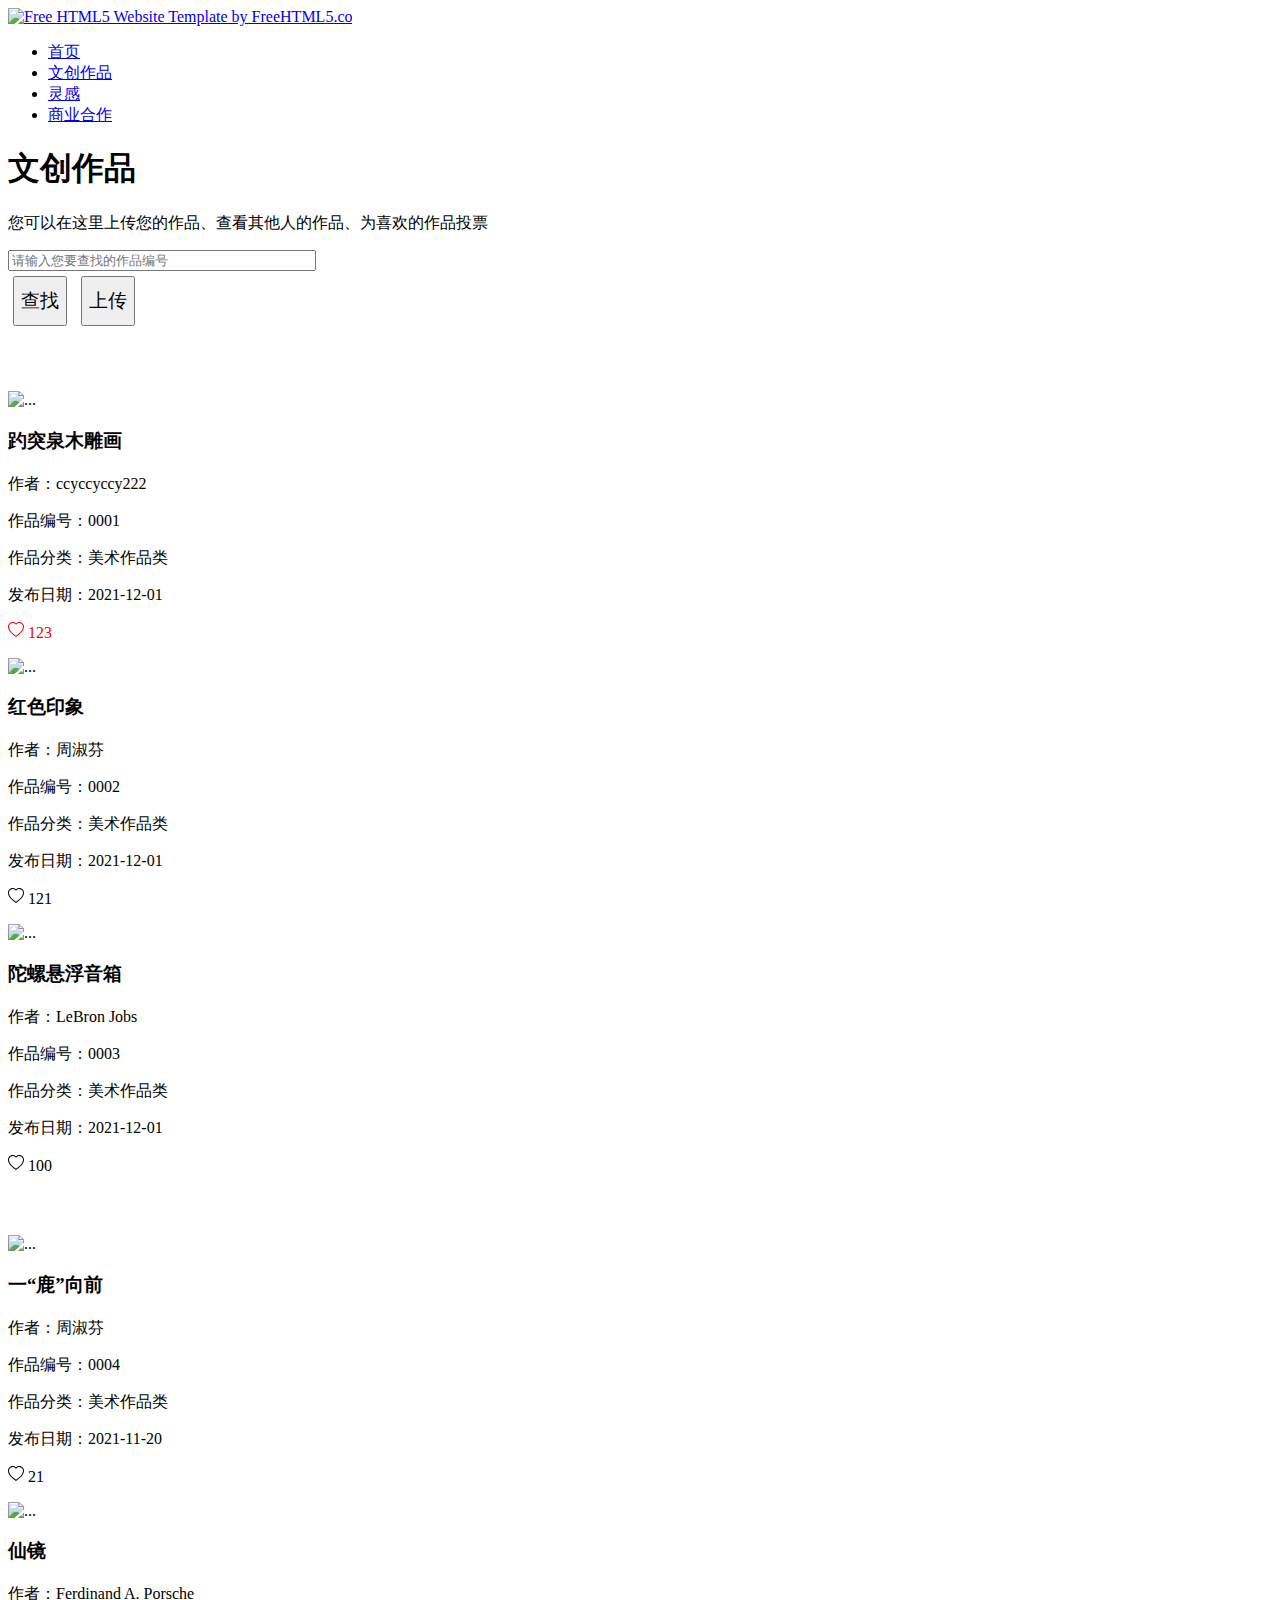
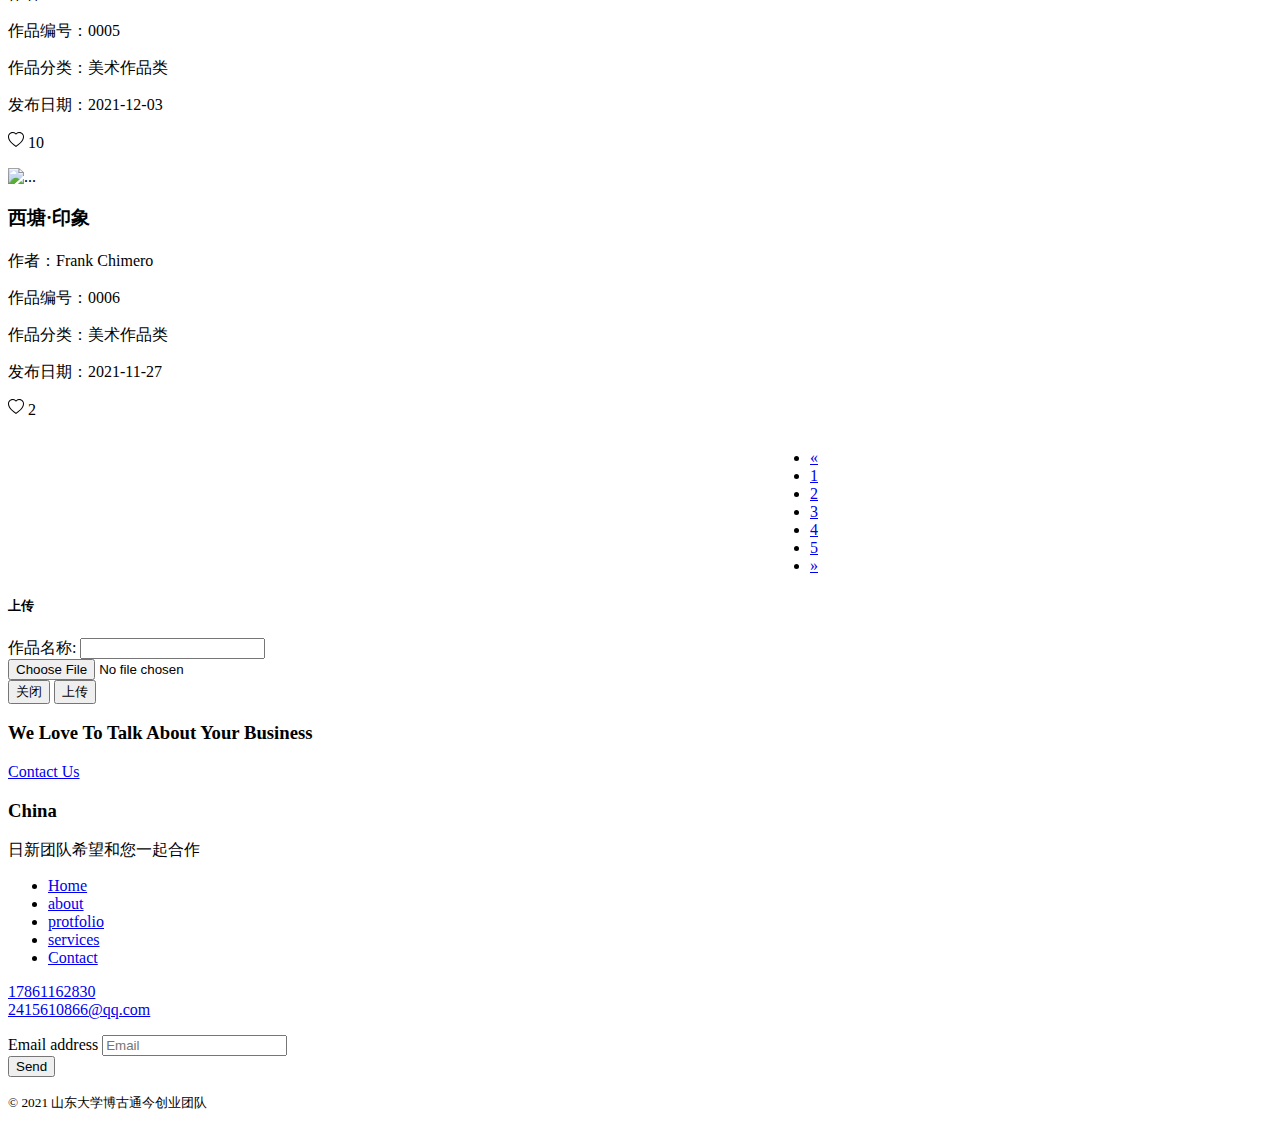
==== artisticCreation.html @ 75c286a5 "增加了文创详情页" ====
<!DOCTYPE HTML>
<!--
	Cube by FreeHTML5.co
	Twitter: http://twitter.com/gettemplateco
	URL: http://freehtml5.co
-->
<html>

<head>
    <meta charset="utf-8">
    <meta http-equiv="X-UA-Compatible" content="IE=edge">
    <title>济南地铁文创</title>
    <meta name="viewport" content="width=device-width, initial-scale=1">
    <meta name="description" content="Free HTML5 Website Template by FreeHTML5.co" />
    <meta name="keywords"
        content="free website templates, free html5, free template, free bootstrap, free website template, html5, css3, mobile first, responsive" />
    <meta name="author" content="FreeHTML5.co" />

    <!-- Facebook and Twitter integration -->
    <meta property="og:title" content="" />
    <meta property="og:image" content="" />
    <meta property="og:url" content="" />
    <meta property="og:site_name" content="" />
    <meta property="og:description" content="" />
    <meta name="twitter:title" content="" />
    <meta name="twitter:image" content="" />
    <meta name="twitter:url" content="" />
    <meta name="twitter:card" content="" />

    <link href="https://fonts.googleapis.com/css?family=Raleway:100,300,400,700" rel="stylesheet">
    <link rel="stylesheet" href="https://cdn.jsdelivr.net/npm/bootstrap@4.6.1/dist/css/bootstrap.min.css"
        integrity="sha384-zCbKRCUGaJDkqS1kPbPd7TveP5iyJE0EjAuZQTgFLD2ylzuqKfdKlfG/eSrtxUkn" crossorigin="anonymous">

    <!-- Animate.css -->
    <link rel="stylesheet" href="css/animate.css">
    <!-- Icomoon Icon Fonts-->
    <link rel="stylesheet" href="css/icomoon.css">
    <!-- Themify Icons-->
    <link rel="stylesheet" href="css/themify-icons.css">
    <!-- Bootstrap  -->
    <link rel="stylesheet" href="css/bootstrap.css">

    <!-- Magnific Popup -->
    <link rel="stylesheet" href="css/magnific-popup.css">

    <!-- Owl Carousel  -->
    <link rel="stylesheet" href="css/owl.carousel.min.css">
    <link rel="stylesheet" href="css/owl.theme.default.min.css">

    <!-- Theme style  -->
    <link rel="stylesheet" href="css/style.css">

    <!-- Modernizr JS -->
    <script src="js/modernizr-2.6.2.min.js"></script>
    <!-- FOR IE9 below -->
    <!--[if lt IE 9]>
    <script src="js/respond.min.js"></script>
    <![endif]-->

    <!-- Styleswitcher ( This style is for demo purposes only, you may delete this anytime. ) -->
    <link rel="stylesheet" id="theme-switch" href="css/style.css">
    <link rel="stylesheet" href="css/color-preset-option.css">
    <!-- END styleswitcher demo -->

</head>

<body>

    <div class="gtco-loader"></div>

    <div id="page">

        <!--导航条-->
        <nav class="gtco-nav" role="navigation">
            <div class="gtco-container">

                <div class="row">
                    <div class="col-sm-2 col-xs-12">
                        <div id="gtco-logo"><a href="index.html"><img src="images/logo.png"
                                    alt="Free HTML5 Website Template by FreeHTML5.co"></a>
                        </div>
                    </div>
                    <div class="col-xs-10 text-right menu-1">
                        <ul>
                            <li><a href="index.html">首页</a></li>
                            <li class="active"><a href="artisticCreation.html">文创作品</a></li>
                            <li><a href="inspiration.html">灵感</a></li>
                            <li><a href="contact.html">商业合作</a></li>
                        </ul>
                    </div>
                </div>

            </div>
        </nav>

        <!--开始的大图-->
        <header id="gtco-header" class="gtco-cover gtco-cover-xs gtco-inner" role="banner">
            <div class="gtco-container">
                <div class="row">
                    <div class="col-md-12 col-md-offset-0 text-left">
                        <div class="display-t">
                            <div class="display-tc">
                                <div class="row">
                                    <div class="col-md-8 animate-box">
                                        <h1 class="no-margin">文创作品</h1>
                                        <p>您可以在这里上传您的作品、查看其他人的作品、为喜欢的作品投票</p>
                                    </div>
                                </div>
                            </div>
                        </div>
                    </div>
                </div>
            </div>
        </header>
        <!-- END #gtco-header -->


        <!--		popular product部分-->
        <div class="gtco-section gtco-products">
            <div class="gtco-container">
                <!--            查询-->
                <div class="col-md-12">
                    <form class="form-inline">
                        <div class="form-group">
                            <label>
                                <input type="text" class="form-control" style="width: 300px" placeholder="请输入您要查找的作品编号">
                            </label>
                        </div>
                        <button type="submit" class="btn btn-primary"
                            style="height:50px;padding-top: 0;padding-bottom: 0;font-size: 19px;margin: 5px">查找
                        </button>
                        <button type="button" class="btn btn-primary"
                            style="height:50px;padding-top: 0;padding-bottom: 0;font-size: 19px;margin: 5px"
                            data-toggle="modal" data-target="#exampleModal1">上传
                        </button>

                    </form>

                </div>

                <!--            内容-->
                <div class="col-md-12">
                    <div class="card-deck" style="margin-top: 60px;margin-bottom: 30px;">
                        <div class="card">
                            <img src="images/creation1.jpg" class="card-img-top" alt="...">
                            <div class="card-body">
                                <h3 class="card-title" style="margin-bottom: 20px">趵突泉木雕画</h3>
                                <p class="card-text">作者：ccyccyccy222</p>
                                <p class="card-text">作品编号：0001</p>
                                <p class="card-text">作品分类：美术作品类</p>
                                <p class="card-text">发布日期：2021-12-01</p>
                                <p style="color: red">
                                    <svg xmlns="http://www.w3.org/2000/svg" width="16" height="16" color="red"
                                        fill="currentColor" class="bi bi-heart" viewBox="0 0 16 16">
                                        <path
                                            d="m8 2.748-.717-.737C5.6.281 2.514.878 1.4 3.053c-.523 1.023-.641 2.5.314 4.385.92 1.815 2.834 3.989 6.286 6.357 3.452-2.368 5.365-4.542 6.286-6.357.955-1.886.838-3.362.314-4.385C13.486.878 10.4.28 8.717 2.01L8 2.748zM8 15C-7.333 4.868 3.279-3.04 7.824 1.143c.06.055.119.112.176.171a3.12 3.12 0 0 1 .176-.17C12.72-3.042 23.333 4.867 8 15z" />
                                    </svg>
                                    123
                                </p>
                            </div>
                        </div>
                        <div class="card">
                            <img src="images/img_5.png" class="card-img-top" alt="...">
                            <div class="card-body">
                                <h3 class="card-title" style="margin-bottom: 20px">红色印象</h3>
                                <p class="card-text">作者：周淑芬</p>
                                <p class="card-text">作品编号：0002</p>
                                <p class="card-text">作品分类：美术作品类</p>
                                <p class="card-text">发布日期：2021-12-01</p>
                                <p>
                                    <svg xmlns="http://www.w3.org/2000/svg" width="16" height="16" fill="currentColor"
                                        class="bi bi-heart" viewBox="0 0 16 16">
                                        <path
                                            d="m8 2.748-.717-.737C5.6.281 2.514.878 1.4 3.053c-.523 1.023-.641 2.5.314 4.385.92 1.815 2.834 3.989 6.286 6.357 3.452-2.368 5.365-4.542 6.286-6.357.955-1.886.838-3.362.314-4.385C13.486.878 10.4.28 8.717 2.01L8 2.748zM8 15C-7.333 4.868 3.279-3.04 7.824 1.143c.06.055.119.112.176.171a3.12 3.12 0 0 1 .176-.17C12.72-3.042 23.333 4.867 8 15z" />
                                    </svg>
                                    121
                                </p>
                            </div>
                        </div>
                        <div class="card">
                            <img src="images/img_6.png" class="card-img-top" alt="...">
                            <div class="card-body">
                                <h3 class="card-title" style="margin-bottom: 20px">陀螺悬浮音箱</h3>
                                <p class="card-text">作者：LeBron Jobs</p>
                                <p class="card-text">作品编号：0003</p>
                                <p class="card-text">作品分类：美术作品类</p>
                                <p class="card-text">发布日期：2021-12-01</p>
                                <p>
                                    <svg xmlns="http://www.w3.org/2000/svg" width="16" height="16" fill="currentColor"
                                        class="bi bi-heart" viewBox="0 0 16 16">
                                        <path
                                            d="m8 2.748-.717-.737C5.6.281 2.514.878 1.4 3.053c-.523 1.023-.641 2.5.314 4.385.92 1.815 2.834 3.989 6.286 6.357 3.452-2.368 5.365-4.542 6.286-6.357.955-1.886.838-3.362.314-4.385C13.486.878 10.4.28 8.717 2.01L8 2.748zM8 15C-7.333 4.868 3.279-3.04 7.824 1.143c.06.055.119.112.176.171a3.12 3.12 0 0 1 .176-.17C12.72-3.042 23.333 4.867 8 15z" />
                                    </svg>
                                    100
                                </p>
                            </div>
                        </div>
                    </div>
                    <div class="card-deck" style="margin-top: 60px;margin-bottom: 30px;">
                        <div class="card">
                            <img src="images/img_7.png" class="card-img-top" alt="...">
                            <div class="card-body">
                                <h3 class="card-title" style="margin-bottom: 20px">一“鹿”向前</h3>
                                <p class="card-text">作者：周淑芬</p>
                                <p class="card-text">作品编号：0004</p>
                                <p class="card-text">作品分类：美术作品类</p>
                                <p class="card-text">发布日期：2021-11-20</p>
                                <p>
                                    <svg xmlns="http://www.w3.org/2000/svg" width="16" height="16" fill="currentColor"
                                        class="bi bi-heart" viewBox="0 0 16 16">
                                        <path
                                            d="m8 2.748-.717-.737C5.6.281 2.514.878 1.4 3.053c-.523 1.023-.641 2.5.314 4.385.92 1.815 2.834 3.989 6.286 6.357 3.452-2.368 5.365-4.542 6.286-6.357.955-1.886.838-3.362.314-4.385C13.486.878 10.4.28 8.717 2.01L8 2.748zM8 15C-7.333 4.868 3.279-3.04 7.824 1.143c.06.055.119.112.176.171a3.12 3.12 0 0 1 .176-.17C12.72-3.042 23.333 4.867 8 15z" />
                                    </svg>
                                    21
                                </p>
                            </div>
                        </div>
                        <div class="card">
                            <img src="images/img_8.png" class="card-img-top" alt="...">
                            <div class="card-body">
                                <h3 class="card-title" style="margin-bottom: 20px">仙镜</h3>
                                <p class="card-text">作者：Ferdinand A. Porsche</p>
                                <p class="card-text">作品编号：0005</p>
                                <p class="card-text">作品分类：美术作品类</p>
                                <p class="card-text">发布日期：2021-12-03</p>
                                <p>
                                    <svg xmlns="http://www.w3.org/2000/svg" width="16" height="16" fill="currentColor"
                                        class="bi bi-heart" viewBox="0 0 16 16">
                                        <path
                                            d="m8 2.748-.717-.737C5.6.281 2.514.878 1.4 3.053c-.523 1.023-.641 2.5.314 4.385.92 1.815 2.834 3.989 6.286 6.357 3.452-2.368 5.365-4.542 6.286-6.357.955-1.886.838-3.362.314-4.385C13.486.878 10.4.28 8.717 2.01L8 2.748zM8 15C-7.333 4.868 3.279-3.04 7.824 1.143c.06.055.119.112.176.171a3.12 3.12 0 0 1 .176-.17C12.72-3.042 23.333 4.867 8 15z" />
                                    </svg>
                                    10
                                </p>
                            </div>
                        </div>
                        <div class="card">
                            <img src="images/img_9.png" class="card-img-top" alt="...">
                            <div class="card-body">
                                <h3 class="card-title" style="margin-bottom: 20px">西塘·印象</h3>
                                <p class="card-text">作者：Frank Chimero</p>
                                <p class="card-text">作品编号：0006</p>
                                <p class="card-text">作品分类：美术作品类</p>
                                <p class="card-text">发布日期：2021-11-27</p>
                                <p>
                                    <svg xmlns="http://www.w3.org/2000/svg" width="16" height="16" fill="currentColor"
                                        class="bi bi-heart" viewBox="0 0 16 16">
                                        <path
                                            d="m8 2.748-.717-.737C5.6.281 2.514.878 1.4 3.053c-.523 1.023-.641 2.5.314 4.385.92 1.815 2.834 3.989 6.286 6.357 3.452-2.368 5.365-4.542 6.286-6.357.955-1.886.838-3.362.314-4.385C13.486.878 10.4.28 8.717 2.01L8 2.748zM8 15C-7.333 4.868 3.279-3.04 7.824 1.143c.06.055.119.112.176.171a3.12 3.12 0 0 1 .176-.17C12.72-3.042 23.333 4.867 8 15z" />
                                    </svg>
                                    2
                                </p>
                            </div>
                        </div>
                    </div>
                </div>
                <!--            分页-->
                <nav aria-label="Page navigation" style="margin-left: 762px;">
                    <ul class="pagination label-primary">
                        <li>
                            <a href="#" aria-label="Previous">
                                <span aria-hidden="true">&laquo;</span>
                            </a>
                        </li>
                        <li><a href="#">1</a></li>
                        <li><a href="#">2</a></li>
                        <li><a href="#">3</a></li>
                        <li><a href="#">4</a></li>
                        <li><a href="#">5</a></li>
                        <li>
                            <a href="#" aria-label="Next">
                                <span aria-hidden="true">&raquo;</span>
                            </a>
                        </li>
                    </ul>
                </nav>


            </div>
        </div>
        <!-- END .gtco-products -->

        <!--            模态框-->
        <div class="modal fade" id="exampleModal1" tabindex="-1" role="dialog" aria-labelledby="exampleModalLabel"
            aria-hidden="true">
            <div class="modal-dialog">
                <div class="modal-content">
                    <div class="modal-header">
                        <h5 class="modal-title" id="exampleModalLabel">上传</h5>
                    </div>
                    <div class="modal-body">
                        <form>
                            <div class="mb-3">
                                <label for="recipient-name" class="col-form-label">作品名称:</label>
                                <input type="text" class="form-control" id="recipient-name">
                            </div>
                            <div class="input-group mb-3">
                                <input type="file" class="form-control" id="inputGroupFile02">
                            </div>

                        </form>
                    </div>
                    <div class="modal-footer">
                        <button type="button" class="btn btn-secondary" data-dismiss="modal">关闭</button>
                        <button type="button" class="btn btn-primary">上传</button>
                    </div>
                </div>
            </div>
        </div>


        <!--We Love To Talk About Your Business-->
        <footer id="gtco-footer" class="gtco-section" role="contentinfo">
            <div class="gtco-container">
                <div class="row row-pb-md">
                    <div class="col-md-8 col-md-offset-2 gtco-cta text-center">
                        <h3>We Love To Talk About Your Business</h3>
                        <p><a href="contact.html" class="btn btn-white btn-outline">Contact Us</a></p>
                    </div>
                </div>
                <div class="row row-pb-md">
                    <div class="col-md-4 gtco-widget gtco-footer-paragraph">
                        <h3>China</h3>
                        <p>日新团队希望和您一起合作</p>
                    </div>
                    <div class="col-md-4 gtco-footer-link">
                        <div class="row">
                            <div class="col-md-6">
                                <ul class="gtco-list-link">
                                    <li><a href="index.html">Home</a></li>
                                    <li><a href="about.html">about</a></li>
                                    <li><a href="portfolio.html">protfolio</a></li>
                                    <li><a href="services.html">services</a></li>
                                    <li><a href="contact.html">Contact</a></li>
                                </ul>
                            </div>
                            <div class="col-md-6">
                                <p>
                                    <a href="tel://1234567890">17861162830</a> <br>
                                    <a href="#">2415610866@qq.com</a>
                                </p>
                            </div>
                        </div>
                    </div>
                    <div class="col-md-4 gtco-footer-subscribe">
                        <form class="form-inline">
                            <div class="form-group">
                                <label class="sr-only" for="">Email address</label>
                                <input type="email" class="form-control" id="" placeholder="Email">
                            </div>
                            <button type="submit" class="btn btn-primary">Send</button>
                        </form>
                    </div>
                </div>
            </div>
            <div class="gtco-copyright">
                <div class="gtco-container">
                    <div class="row">
                        <!--                    <div class="col-md-6 text-left">-->
                        <!--                        <p><small>&copy; 2021 山东大学博古通今创业团队 </small></p>-->
                        <!--                    </div>-->
                        <div class="col-md-12 text-right">
                            <p><small>&copy; 2021 山东大学博古通今创业团队</small></p>
                        </div>
                    </div>
                </div>
            </div>
        </footer>

    </div>

    <div class="gototop js-top">
        <a href="#" class="js-gotop"><i class="icon-arrow-up"></i></a>
    </div>

    <!-- jQuery -->
    <script src="js/jquery.min.js"></script>
    <!-- jQuery Easing -->
    <script src="js/jquery.easing.1.3.js"></script>
    <!-- Bootstrap -->
    <script src="js/bootstrap.min.js"></script>
    <!-- Waypoints -->
    <script src="js/jquery.waypoints.min.js"></script>
    <!-- Carousel -->
    <script src="js/owl.carousel.min.js"></script>
    <!-- Magnific Popup -->
    <script src="js/jquery.magnific-popup.min.js"></script>
    <script src="js/magnific-popup-options.js"></script>
    <!-- Main -->
    <script src="js/main.js"></script>

    <script src="js/jquery.style.switcher.js"></script>
    <script>
        $(function () {
            $('#colour-variations ul').styleSwitcher({
                defaultThemeId: 'theme-switch',
                hasPreview: false,
                cookie: {
                    expires: 30,
                    isManagingLoad: true
                }
            });
            $('.option-toggle').click(function () {
                $('#colour-variations').toggleClass('sleep');
            });
        });
    </script>
    <!-- End demo purposes only -->

</body>

</html>
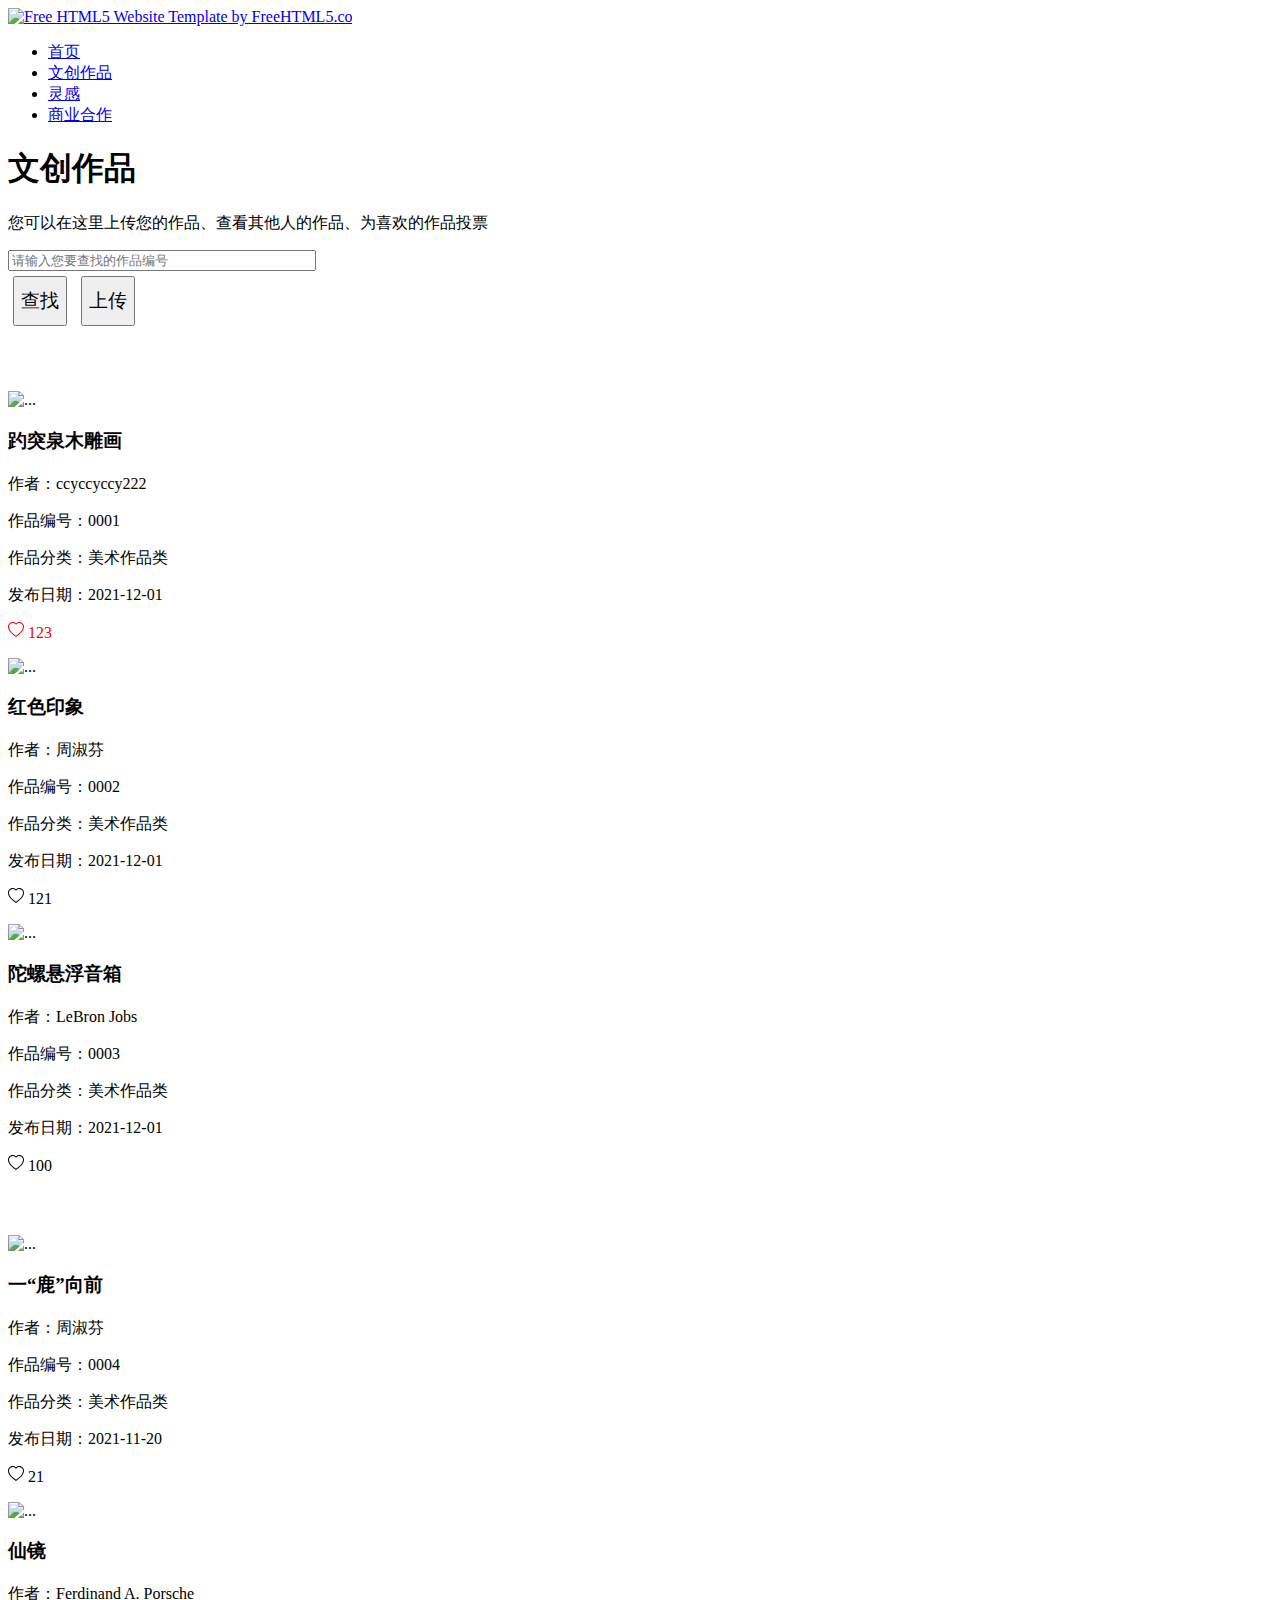
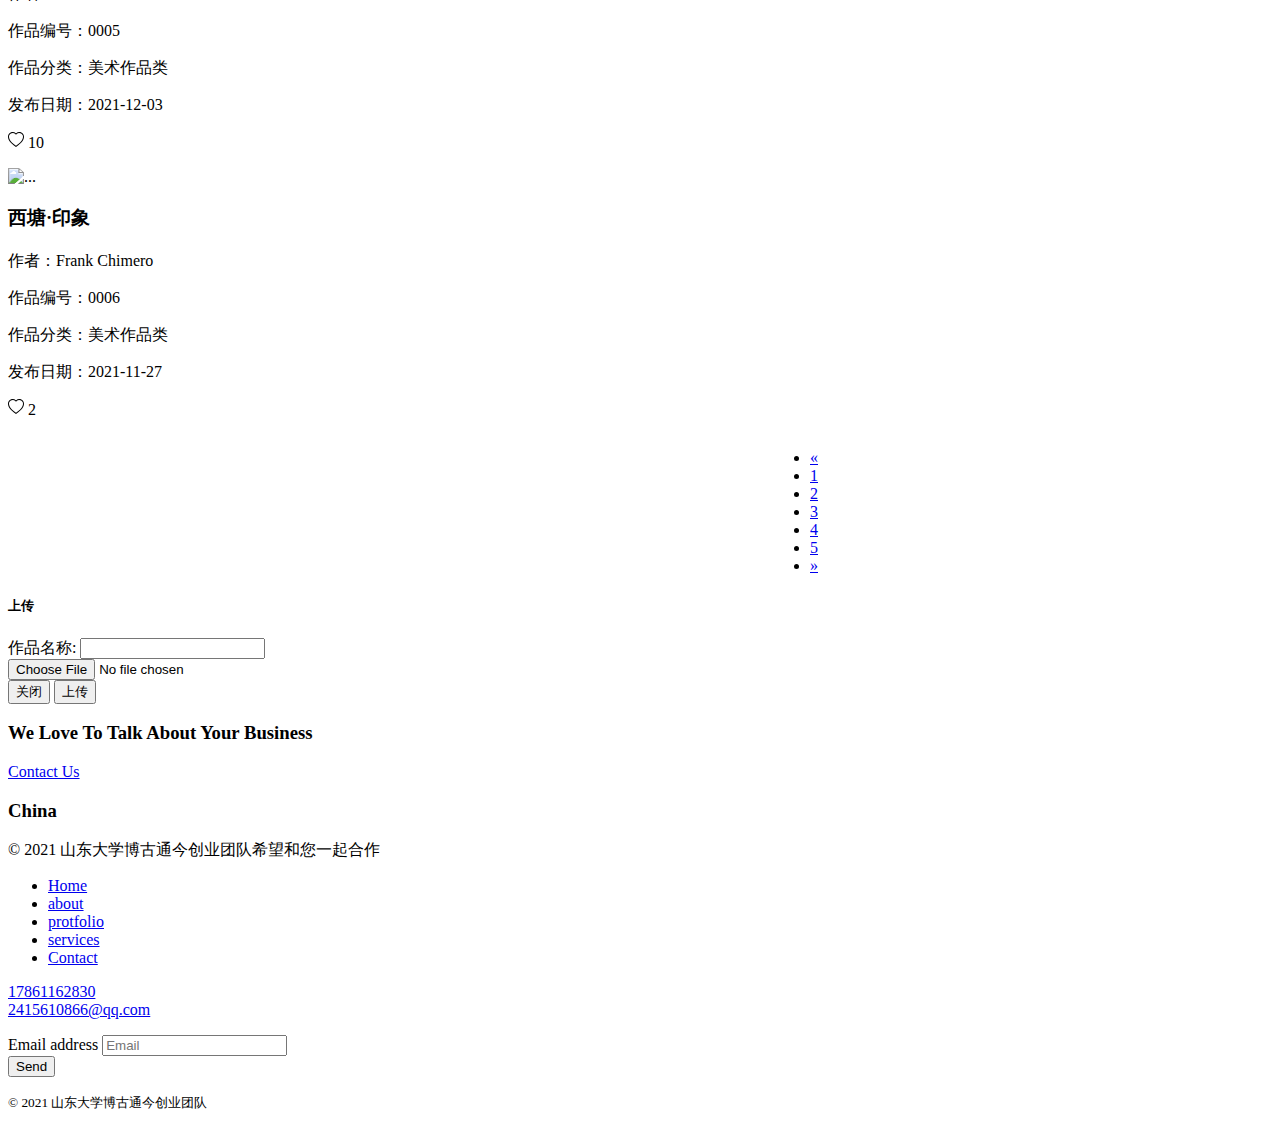
==== commit f4a8ab7a: "Merge branch 'pr/2'" ====
--- a/artisticCreation.html
+++ b/artisticCreation.html
@@ -320,7 +320,7 @@
                 <div class="row row-pb-md">
                     <div class="col-md-4 gtco-widget gtco-footer-paragraph">
                         <h3>China</h3>
-                        <p>日新团队希望和您一起合作</p>
+                        <p>&copy; 2021 山东大学博古通今创业团队希望和您一起合作</p>
                     </div>
                     <div class="col-md-4 gtco-footer-link">
                         <div class="row">
@@ -344,7 +344,7 @@
                     <div class="col-md-4 gtco-footer-subscribe">
                         <form class="form-inline">
                             <div class="form-group">
-                                <label class="sr-only" for="">Email address</label>
+                                <label class="sr-only" for="exampleInputEmail3">Email address</label>
                                 <input type="email" class="form-control" id="" placeholder="Email">
                             </div>
                             <button type="submit" class="btn btn-primary">Send</button>
@@ -408,4 +408,4 @@
 
 </body>
 
-</html>
+</html>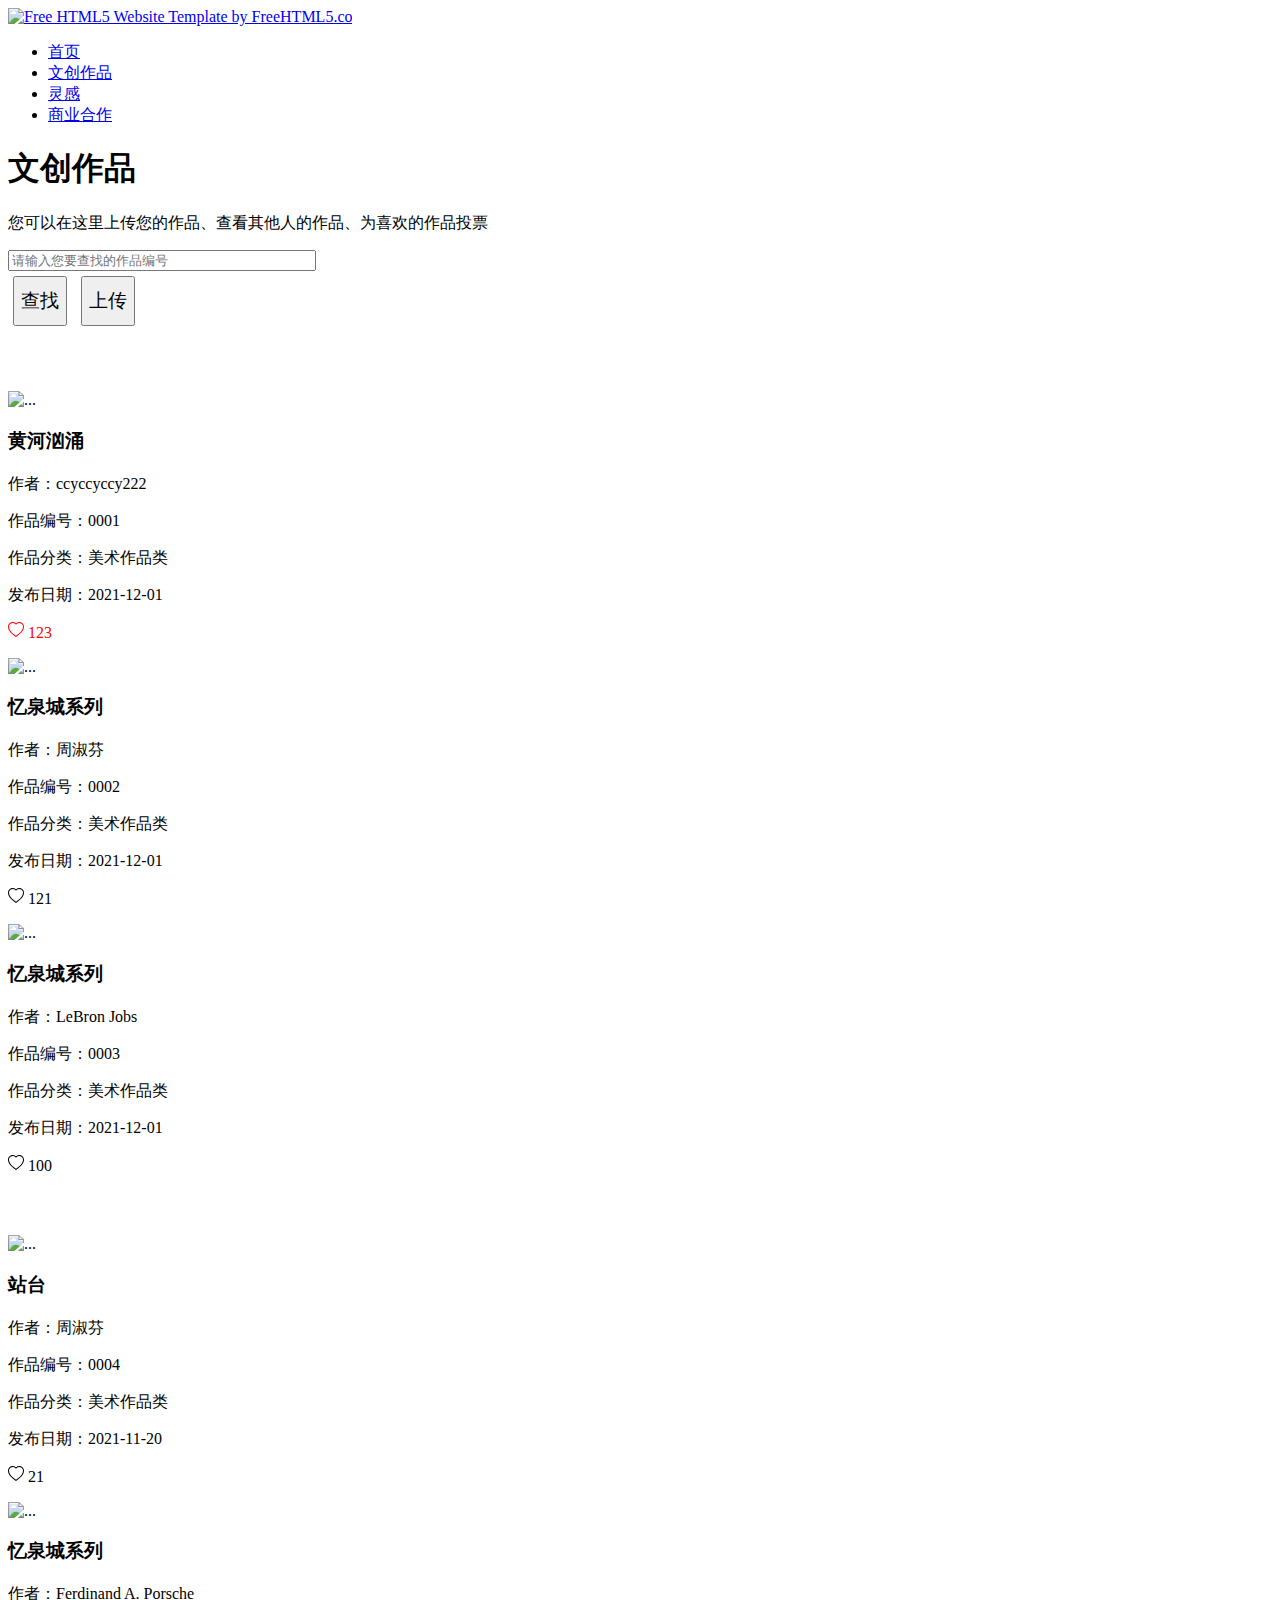
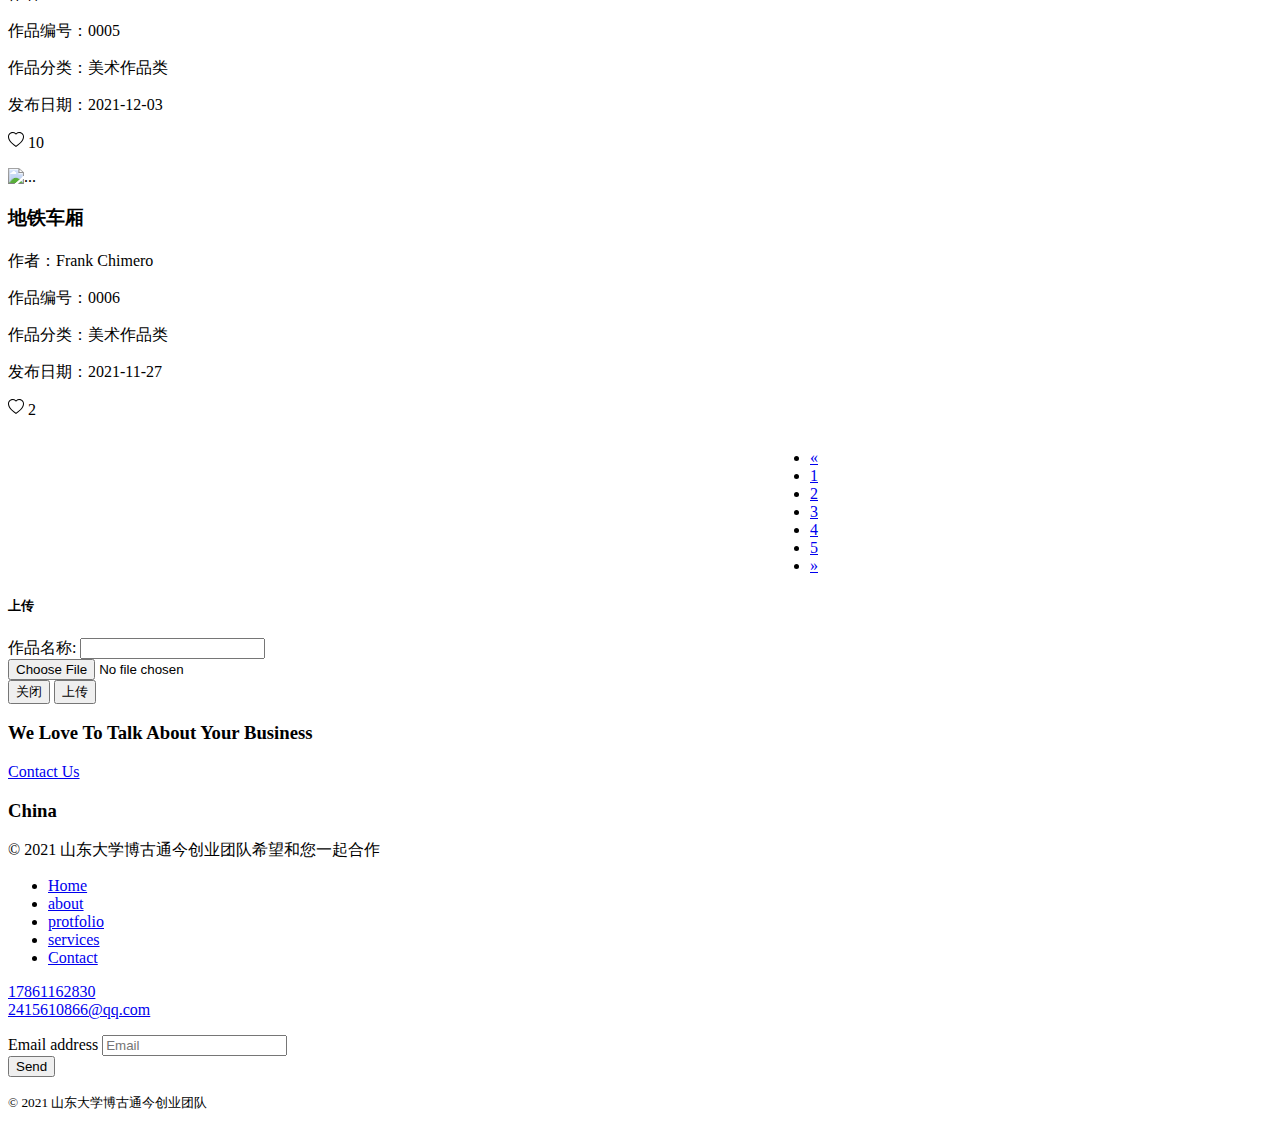
==== commit e6f5492d: "Merge branch 'pr/3'" ====
--- a/artisticCreation.html
+++ b/artisticCreation.html
@@ -142,9 +142,9 @@
                 <div class="col-md-12">
                     <div class="card-deck" style="margin-top: 60px;margin-bottom: 30px;">
                         <div class="card">
-                            <img src="images/creation1.jpg" class="card-img-top" alt="...">
-                            <div class="card-body">
-                                <h3 class="card-title" style="margin-bottom: 20px">趵突泉木雕画</h3>
+                            <img src="images/product1.jpg" class="card-img-top" alt="...">
+                            <div class="card-body">
+                                <h3 class="card-title" style="margin-bottom: 20px">黄河汹涌</h3>
                                 <p class="card-text">作者：ccyccyccy222</p>
                                 <p class="card-text">作品编号：0001</p>
                                 <p class="card-text">作品分类：美术作品类</p>
@@ -160,9 +160,9 @@
                             </div>
                         </div>
                         <div class="card">
-                            <img src="images/img_5.png" class="card-img-top" alt="...">
-                            <div class="card-body">
-                                <h3 class="card-title" style="margin-bottom: 20px">红色印象</h3>
+                            <img src="images/product2.jpg" class="card-img-top" alt="...">
+                            <div class="card-body">
+                                <h3 class="card-title" style="margin-bottom: 20px">忆泉城系列</h3>
                                 <p class="card-text">作者：周淑芬</p>
                                 <p class="card-text">作品编号：0002</p>
                                 <p class="card-text">作品分类：美术作品类</p>
@@ -178,9 +178,9 @@
                             </div>
                         </div>
                         <div class="card">
-                            <img src="images/img_6.png" class="card-img-top" alt="...">
-                            <div class="card-body">
-                                <h3 class="card-title" style="margin-bottom: 20px">陀螺悬浮音箱</h3>
+                            <img src="images/product3.jpg" class="card-img-top" alt="...">
+                            <div class="card-body">
+                                <h3 class="card-title" style="margin-bottom: 20px">忆泉城系列</h3>
                                 <p class="card-text">作者：LeBron Jobs</p>
                                 <p class="card-text">作品编号：0003</p>
                                 <p class="card-text">作品分类：美术作品类</p>
@@ -198,9 +198,9 @@
                     </div>
                     <div class="card-deck" style="margin-top: 60px;margin-bottom: 30px;">
                         <div class="card">
-                            <img src="images/img_7.png" class="card-img-top" alt="...">
-                            <div class="card-body">
-                                <h3 class="card-title" style="margin-bottom: 20px">一“鹿”向前</h3>
+                            <img src="images/product5.png" class="card-img-top" alt="...">
+                            <div class="card-body">
+                                <h3 class="card-title" style="margin-bottom: 20px">站台</h3>
                                 <p class="card-text">作者：周淑芬</p>
                                 <p class="card-text">作品编号：0004</p>
                                 <p class="card-text">作品分类：美术作品类</p>
@@ -216,9 +216,9 @@
                             </div>
                         </div>
                         <div class="card">
-                            <img src="images/img_8.png" class="card-img-top" alt="...">
-                            <div class="card-body">
-                                <h3 class="card-title" style="margin-bottom: 20px">仙镜</h3>
+                            <img src="images/product4.jpg" class="card-img-top" alt="...">
+                            <div class="card-body">
+                                <h3 class="card-title" style="margin-bottom: 20px">忆泉城系列</h3>
                                 <p class="card-text">作者：Ferdinand A. Porsche</p>
                                 <p class="card-text">作品编号：0005</p>
                                 <p class="card-text">作品分类：美术作品类</p>
@@ -234,9 +234,9 @@
                             </div>
                         </div>
                         <div class="card">
-                            <img src="images/img_9.png" class="card-img-top" alt="...">
-                            <div class="card-body">
-                                <h3 class="card-title" style="margin-bottom: 20px">西塘·印象</h3>
+                            <img src="images/product6.png" class="card-img-top" alt="...">
+                            <div class="card-body">
+                                <h3 class="card-title" style="margin-bottom: 20px">地铁车厢</h3>
                                 <p class="card-text">作者：Frank Chimero</p>
                                 <p class="card-text">作品编号：0006</p>
                                 <p class="card-text">作品分类：美术作品类</p>
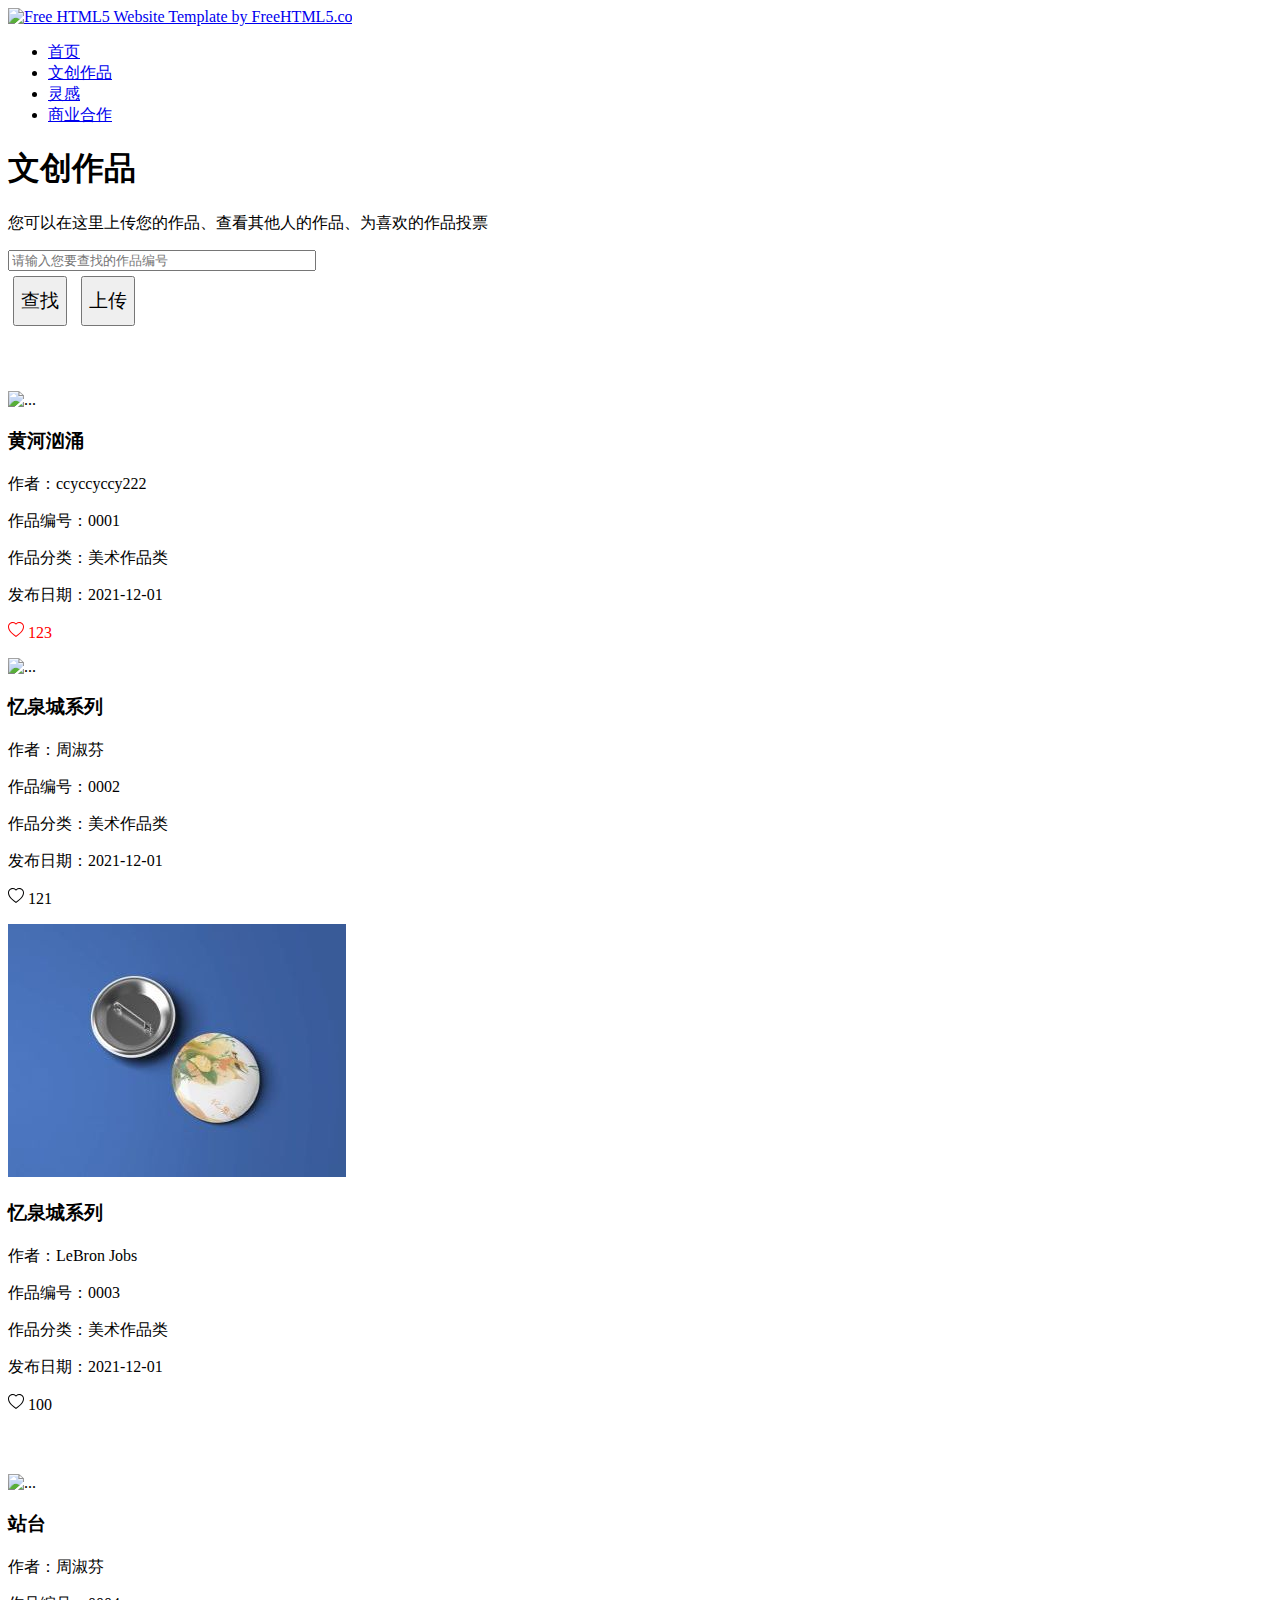
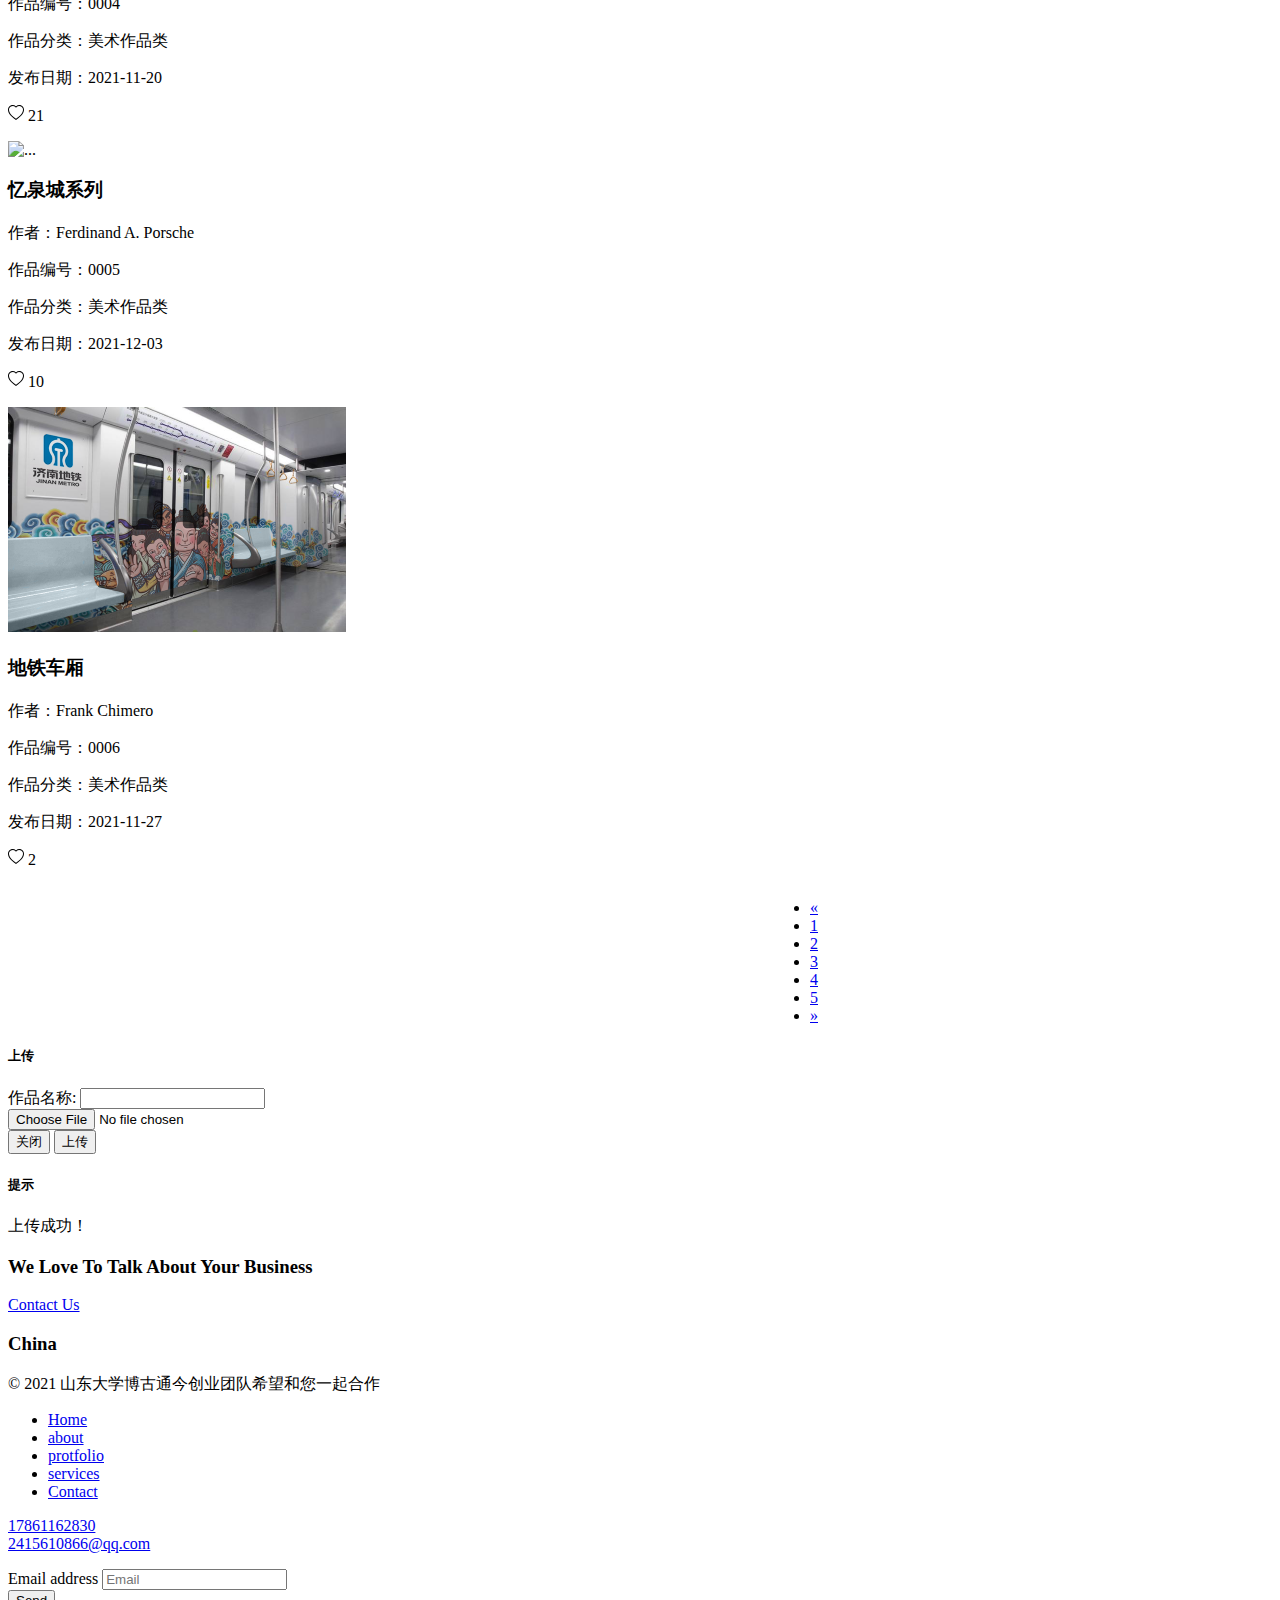
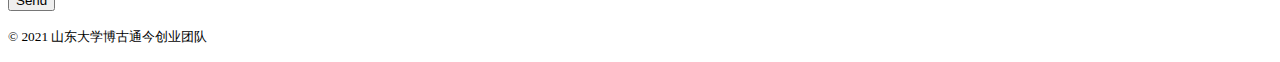
==== commit 81c69cb0: "完成了上传功能" ====
--- a/artisticCreation.html
+++ b/artisticCreation.html
@@ -301,11 +301,28 @@
                     </div>
                     <div class="modal-footer">
                         <button type="button" class="btn btn-secondary" data-dismiss="modal">关闭</button>
-                        <button type="button" class="btn btn-primary">上传</button>
+                        <button type="button" class="btn btn-primary"
+                                onclick="submitCreation()" data-dismiss="modal"
+                                data-toggle="modal" data-target="#tip">上传</button>
                     </div>
                 </div>
             </div>
         </div>
+
+        <!--    提示-->
+        <div class="modal fade" id="tip" tabindex="-1" role="dialog" aria-hidden="true">
+            <div class="modal-dialog">
+                <div class="modal-content">
+                    <div class="modal-header">
+                        <h5 class="modal-title" >提示</h5>
+                    </div>
+                    <div class="modal-body">
+                        <p>上传成功！</p>
+                    </div>
+                </div>
+            </div>
+        </div>
+
 
 
         <!--We Love To Talk About Your Business-->
@@ -344,7 +361,7 @@
                     <div class="col-md-4 gtco-footer-subscribe">
                         <form class="form-inline">
                             <div class="form-group">
-                                <label class="sr-only" for="exampleInputEmail3">Email address</label>
+                                <label class="sr-only" for="">Email address</label>
                                 <input type="email" class="form-control" id="" placeholder="Email">
                             </div>
                             <button type="submit" class="btn btn-primary">Send</button>
@@ -372,6 +389,8 @@
         <a href="#" class="js-gotop"><i class="icon-arrow-up"></i></a>
     </div>
 
+    <!-- atrtisticCreation.js -->
+    <script src="js/atrtisticCreation.js"></script>
     <!-- jQuery -->
     <script src="js/jquery.min.js"></script>
     <!-- jQuery Easing -->
@@ -408,4 +427,4 @@
 
 </body>
 
-</html>+</html>
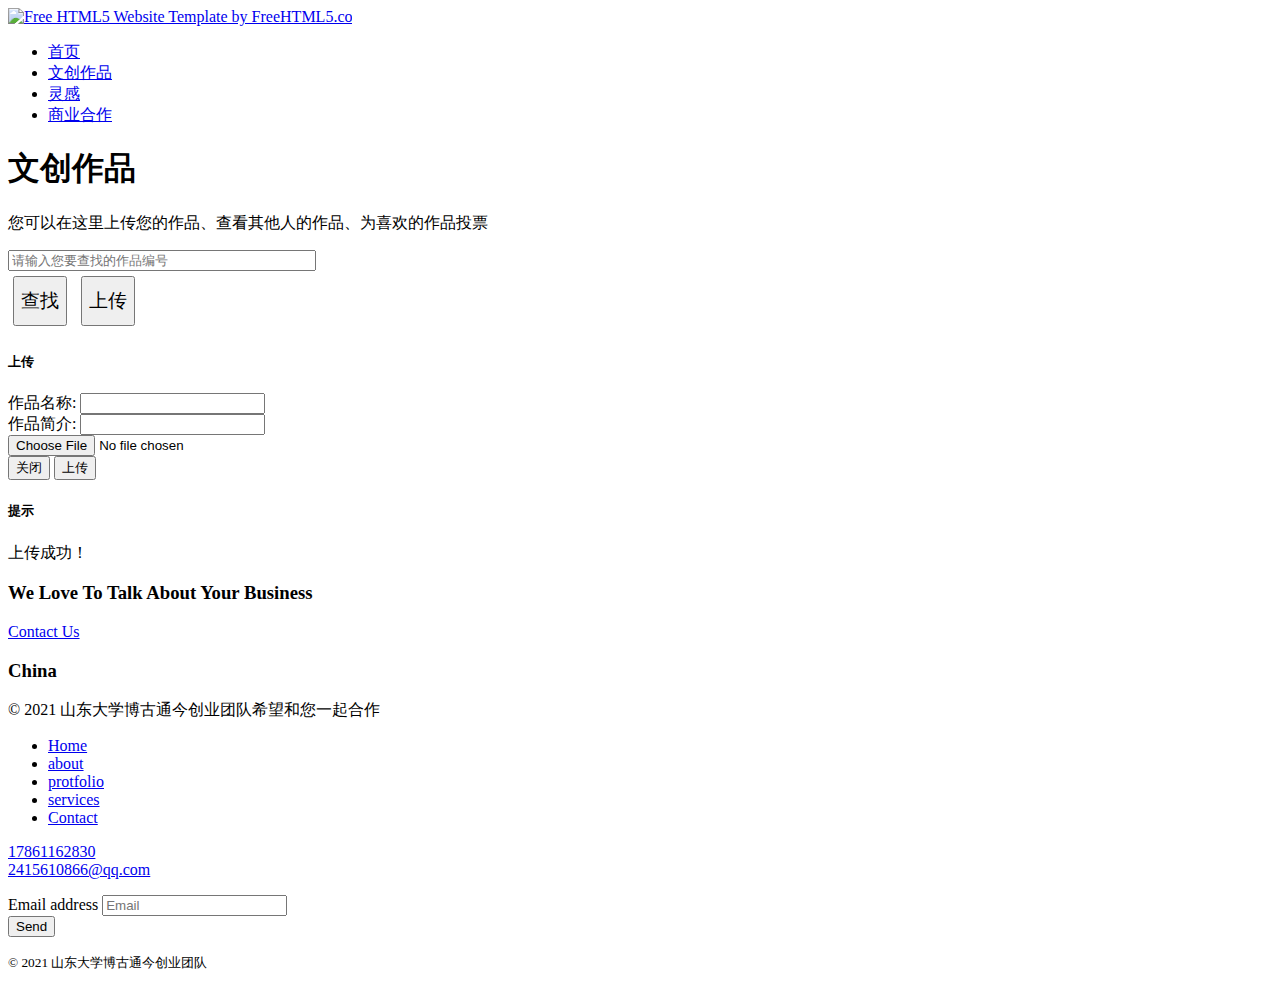
==== commit a3c5d4f8: "对主页进行了修改，所有数据从sessionStorage动态获取" ====
--- a/artisticCreation.html
+++ b/artisticCreation.html
@@ -64,7 +64,7 @@
 
 </head>
 
-<body>
+<body onload="initCreation()">
 
     <div class="gtco-loader"></div>
 
@@ -140,8 +140,8 @@
 
                 <!--            内容-->
                 <div class="col-md-12">
-                    <div class="card-deck" style="margin-top: 60px;margin-bottom: 30px;">
-                        <div class="card">
+                    <div class="card-deck" style="margin-top: 60px;margin-bottom: 30px;display: none" id="contentEmpty">
+                        <div class="card" style="display: none" id="cardEmpty">
                             <img src="images/product1.jpg" class="card-img-top" alt="...">
                             <div class="card-body">
                                 <h3 class="card-title" style="margin-bottom: 20px">黄河汹涌</h3>
@@ -149,130 +149,18 @@
                                 <p class="card-text">作品编号：0001</p>
                                 <p class="card-text">作品分类：美术作品类</p>
                                 <p class="card-text">发布日期：2021-12-01</p>
-                                <p style="color: red">
-                                    <svg xmlns="http://www.w3.org/2000/svg" width="16" height="16" color="red"
-                                        fill="currentColor" class="bi bi-heart" viewBox="0 0 16 16">
-                                        <path
-                                            d="m8 2.748-.717-.737C5.6.281 2.514.878 1.4 3.053c-.523 1.023-.641 2.5.314 4.385.92 1.815 2.834 3.989 6.286 6.357 3.452-2.368 5.365-4.542 6.286-6.357.955-1.886.838-3.362.314-4.385C13.486.878 10.4.28 8.717 2.01L8 2.748zM8 15C-7.333 4.868 3.279-3.04 7.824 1.143c.06.055.119.112.176.171a3.12 3.12 0 0 1 .176-.17C12.72-3.042 23.333 4.867 8 15z" />
-                                    </svg>
-                                    123
-                                </p>
-                            </div>
-                        </div>
-                        <div class="card">
-                            <img src="images/product2.jpg" class="card-img-top" alt="...">
-                            <div class="card-body">
-                                <h3 class="card-title" style="margin-bottom: 20px">忆泉城系列</h3>
-                                <p class="card-text">作者：周淑芬</p>
-                                <p class="card-text">作品编号：0002</p>
-                                <p class="card-text">作品分类：美术作品类</p>
-                                <p class="card-text">发布日期：2021-12-01</p>
-                                <p>
-                                    <svg xmlns="http://www.w3.org/2000/svg" width="16" height="16" fill="currentColor"
-                                        class="bi bi-heart" viewBox="0 0 16 16">
-                                        <path
-                                            d="m8 2.748-.717-.737C5.6.281 2.514.878 1.4 3.053c-.523 1.023-.641 2.5.314 4.385.92 1.815 2.834 3.989 6.286 6.357 3.452-2.368 5.365-4.542 6.286-6.357.955-1.886.838-3.362.314-4.385C13.486.878 10.4.28 8.717 2.01L8 2.748zM8 15C-7.333 4.868 3.279-3.04 7.824 1.143c.06.055.119.112.176.171a3.12 3.12 0 0 1 .176-.17C12.72-3.042 23.333 4.867 8 15z" />
-                                    </svg>
-                                    121
-                                </p>
-                            </div>
-                        </div>
-                        <div class="card">
-                            <img src="images/product3.jpg" class="card-img-top" alt="...">
-                            <div class="card-body">
-                                <h3 class="card-title" style="margin-bottom: 20px">忆泉城系列</h3>
-                                <p class="card-text">作者：LeBron Jobs</p>
-                                <p class="card-text">作品编号：0003</p>
-                                <p class="card-text">作品分类：美术作品类</p>
-                                <p class="card-text">发布日期：2021-12-01</p>
-                                <p>
-                                    <svg xmlns="http://www.w3.org/2000/svg" width="16" height="16" fill="currentColor"
-                                        class="bi bi-heart" viewBox="0 0 16 16">
-                                        <path
-                                            d="m8 2.748-.717-.737C5.6.281 2.514.878 1.4 3.053c-.523 1.023-.641 2.5.314 4.385.92 1.815 2.834 3.989 6.286 6.357 3.452-2.368 5.365-4.542 6.286-6.357.955-1.886.838-3.362.314-4.385C13.486.878 10.4.28 8.717 2.01L8 2.748zM8 15C-7.333 4.868 3.279-3.04 7.824 1.143c.06.055.119.112.176.171a3.12 3.12 0 0 1 .176-.17C12.72-3.042 23.333 4.867 8 15z" />
-                                    </svg>
-                                    100
-                                </p>
-                            </div>
-                        </div>
-                    </div>
-                    <div class="card-deck" style="margin-top: 60px;margin-bottom: 30px;">
-                        <div class="card">
-                            <img src="images/product5.png" class="card-img-top" alt="...">
-                            <div class="card-body">
-                                <h3 class="card-title" style="margin-bottom: 20px">站台</h3>
-                                <p class="card-text">作者：周淑芬</p>
-                                <p class="card-text">作品编号：0004</p>
-                                <p class="card-text">作品分类：美术作品类</p>
-                                <p class="card-text">发布日期：2021-11-20</p>
-                                <p>
-                                    <svg xmlns="http://www.w3.org/2000/svg" width="16" height="16" fill="currentColor"
-                                        class="bi bi-heart" viewBox="0 0 16 16">
-                                        <path
-                                            d="m8 2.748-.717-.737C5.6.281 2.514.878 1.4 3.053c-.523 1.023-.641 2.5.314 4.385.92 1.815 2.834 3.989 6.286 6.357 3.452-2.368 5.365-4.542 6.286-6.357.955-1.886.838-3.362.314-4.385C13.486.878 10.4.28 8.717 2.01L8 2.748zM8 15C-7.333 4.868 3.279-3.04 7.824 1.143c.06.055.119.112.176.171a3.12 3.12 0 0 1 .176-.17C12.72-3.042 23.333 4.867 8 15z" />
-                                    </svg>
-                                    21
-                                </p>
-                            </div>
-                        </div>
-                        <div class="card">
-                            <img src="images/product4.jpg" class="card-img-top" alt="...">
-                            <div class="card-body">
-                                <h3 class="card-title" style="margin-bottom: 20px">忆泉城系列</h3>
-                                <p class="card-text">作者：Ferdinand A. Porsche</p>
-                                <p class="card-text">作品编号：0005</p>
-                                <p class="card-text">作品分类：美术作品类</p>
-                                <p class="card-text">发布日期：2021-12-03</p>
-                                <p>
-                                    <svg xmlns="http://www.w3.org/2000/svg" width="16" height="16" fill="currentColor"
-                                        class="bi bi-heart" viewBox="0 0 16 16">
-                                        <path
-                                            d="m8 2.748-.717-.737C5.6.281 2.514.878 1.4 3.053c-.523 1.023-.641 2.5.314 4.385.92 1.815 2.834 3.989 6.286 6.357 3.452-2.368 5.365-4.542 6.286-6.357.955-1.886.838-3.362.314-4.385C13.486.878 10.4.28 8.717 2.01L8 2.748zM8 15C-7.333 4.868 3.279-3.04 7.824 1.143c.06.055.119.112.176.171a3.12 3.12 0 0 1 .176-.17C12.72-3.042 23.333 4.867 8 15z" />
-                                    </svg>
-                                    10
-                                </p>
-                            </div>
-                        </div>
-                        <div class="card">
-                            <img src="images/product6.png" class="card-img-top" alt="...">
-                            <div class="card-body">
-                                <h3 class="card-title" style="margin-bottom: 20px">地铁车厢</h3>
-                                <p class="card-text">作者：Frank Chimero</p>
-                                <p class="card-text">作品编号：0006</p>
-                                <p class="card-text">作品分类：美术作品类</p>
-                                <p class="card-text">发布日期：2021-11-27</p>
-                                <p>
-                                    <svg xmlns="http://www.w3.org/2000/svg" width="16" height="16" fill="currentColor"
-                                        class="bi bi-heart" viewBox="0 0 16 16">
-                                        <path
-                                            d="m8 2.748-.717-.737C5.6.281 2.514.878 1.4 3.053c-.523 1.023-.641 2.5.314 4.385.92 1.815 2.834 3.989 6.286 6.357 3.452-2.368 5.365-4.542 6.286-6.357.955-1.886.838-3.362.314-4.385C13.486.878 10.4.28 8.717 2.01L8 2.748zM8 15C-7.333 4.868 3.279-3.04 7.824 1.143c.06.055.119.112.176.171a3.12 3.12 0 0 1 .176-.17C12.72-3.042 23.333 4.867 8 15z" />
-                                    </svg>
-                                    2
-                                </p>
-                            </div>
-                        </div>
-                    </div>
-                </div>
-                <!--            分页-->
-                <nav aria-label="Page navigation" style="margin-left: 762px;">
-                    <ul class="pagination label-primary">
-                        <li>
-                            <a href="#" aria-label="Previous">
-                                <span aria-hidden="true">&laquo;</span>
-                            </a>
-                        </li>
-                        <li><a href="#">1</a></li>
-                        <li><a href="#">2</a></li>
-                        <li><a href="#">3</a></li>
-                        <li><a href="#">4</a></li>
-                        <li><a href="#">5</a></li>
-                        <li>
-                            <a href="#" aria-label="Next">
-                                <span aria-hidden="true">&raquo;</span>
-                            </a>
-                        </li>
-                    </ul>
-                </nav>
+<!--                                <p style="color: red">-->
+<!--                                    <svg xmlns="http://www.w3.org/2000/svg" width="16" height="16" color="red"-->
+<!--                                        fill="currentColor" class="bi bi-heart" viewBox="0 0 16 16">-->
+<!--                                        <path-->
+<!--                                            d="m8 2.748-.717-.737C5.6.281 2.514.878 1.4 3.053c-.523 1.023-.641 2.5.314 4.385.92 1.815 2.834 3.989 6.286 6.357 3.452-2.368 5.365-4.542 6.286-6.357.955-1.886.838-3.362.314-4.385C13.486.878 10.4.28 8.717 2.01L8 2.748zM8 15C-7.333 4.868 3.279-3.04 7.824 1.143c.06.055.119.112.176.171a3.12 3.12 0 0 1 .176-.17C12.72-3.042 23.333 4.867 8 15z" />-->
+<!--                                    </svg>-->
+<!--                                    123-->
+<!--                                </p>-->
+                            </div>
+                        </div>
+                    </div>
+                </div>
 
 
             </div>
@@ -292,6 +180,10 @@
                             <div class="mb-3">
                                 <label for="recipient-name" class="col-form-label">作品名称:</label>
                                 <input type="text" class="form-control" id="recipient-name">
+                            </div>
+                            <div class="mb-3">
+                                <label for="recipient-intro" class="col-form-label">作品简介:</label>
+                                <input type="text" class="form-control" id="recipient-intro">
                             </div>
                             <div class="input-group mb-3">
                                 <input type="file" class="form-control" id="inputGroupFile02">
@@ -389,8 +281,11 @@
         <a href="#" class="js-gotop"><i class="icon-arrow-up"></i></a>
     </div>
 
-    <!-- atrtisticCreation.js -->
-    <script src="js/atrtisticCreation.js"></script>
+
+    <!-- store.js -->
+    <script src="js/store.js"></script>
+    <!-- artisticCreation.js -->
+    <script src="js/artisticCreation.js"></script>
     <!-- jQuery -->
     <script src="js/jquery.min.js"></script>
     <!-- jQuery Easing -->
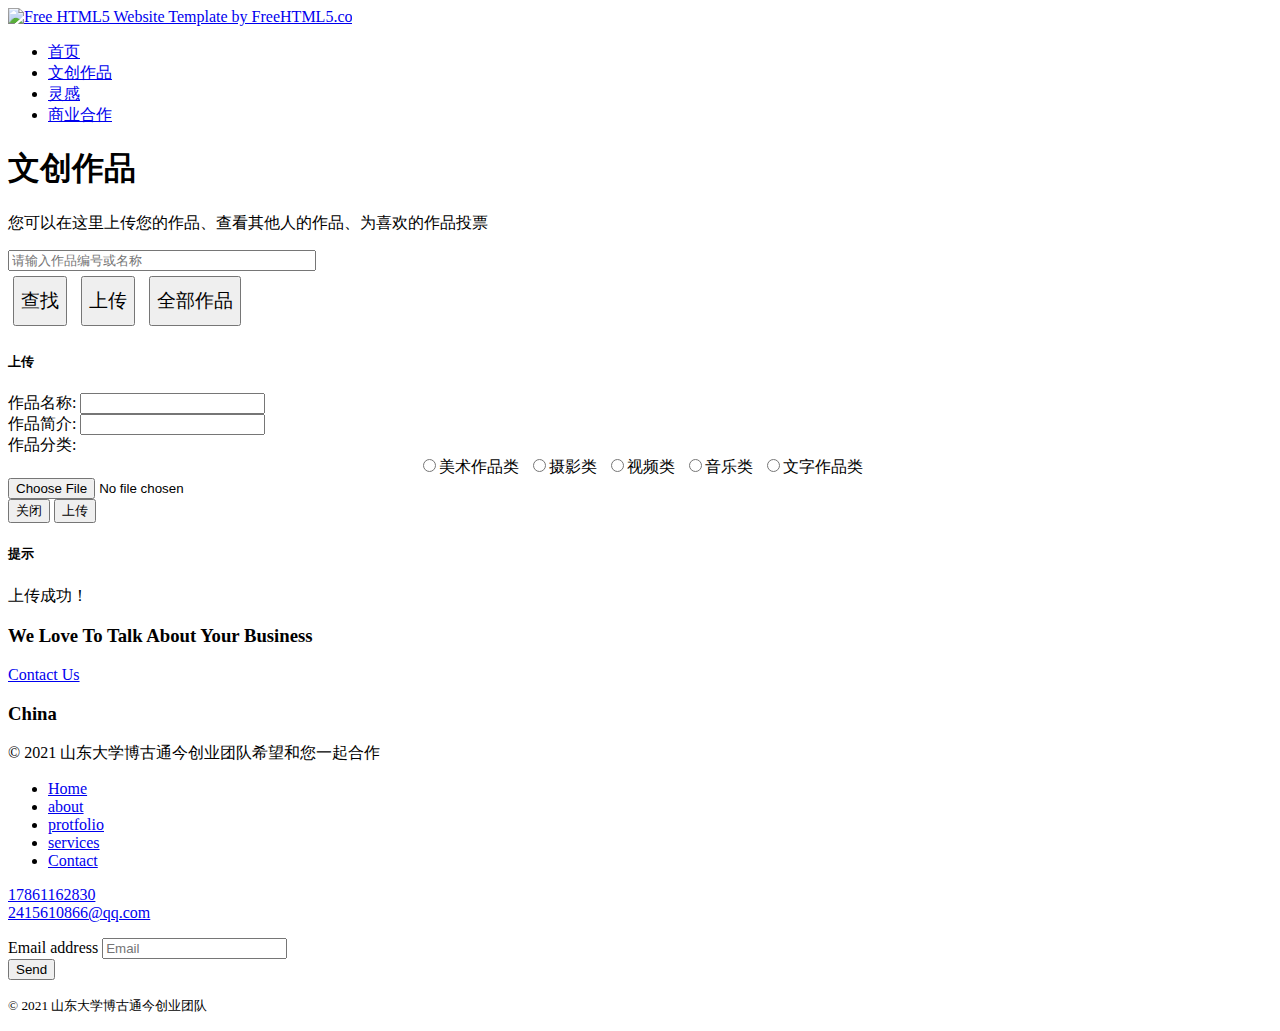
==== commit 692361f9: "完成了上传和查找功能，但是上传后页面布局有些问题" ====
--- a/artisticCreation.html
+++ b/artisticCreation.html
@@ -123,16 +123,20 @@
                     <form class="form-inline">
                         <div class="form-group">
                             <label>
-                                <input type="text" class="form-control" style="width: 300px" placeholder="请输入您要查找的作品编号">
+                                <input type="text" class="form-control" style="width: 300px"
+                                       placeholder="请输入作品编号或名称" id="findInput">
                             </label>
                         </div>
                         <button type="submit" class="btn btn-primary"
-                            style="height:50px;padding-top: 0;padding-bottom: 0;font-size: 19px;margin: 5px">查找
+                            style="height:50px;padding-top: 0;padding-bottom: 0;font-size: 19px;margin: 5px" onclick="find()">查找
                         </button>
                         <button type="button" class="btn btn-primary"
                             style="height:50px;padding-top: 0;padding-bottom: 0;font-size: 19px;margin: 5px"
                             data-toggle="modal" data-target="#exampleModal1">上传
                         </button>
+                        <button type="button" class="btn btn-primary"
+                                style="height:50px;padding-top: 0;padding-bottom: 0;font-size: 19px;margin: 5px" onclick="showAll()">全部作品
+                        </button>
 
                     </form>
 
@@ -141,9 +145,9 @@
                 <!--            内容-->
                 <div class="col-md-12">
                     <div class="card-deck" style="margin-top: 60px;margin-bottom: 30px;display: none" id="contentEmpty">
-                        <div class="card" style="display: none" id="cardEmpty">
-                            <img src="images/product1.jpg" class="card-img-top" alt="...">
-                            <div class="card-body">
+                        <div class="card" style="display: none;border: none;width: 30%" id="cardEmpty" >
+                            <img src="images/product1.jpg" class="card-img-top" alt="..." style="width: 340px;height: 255px;">
+                            <div class="card-body" style="width: 340px;">
                                 <h3 class="card-title" style="margin-bottom: 20px">黄河汹涌</h3>
                                 <p class="card-text">作者：ccyccyccy222</p>
                                 <p class="card-text">作品编号：0001</p>
@@ -184,6 +188,18 @@
                             <div class="mb-3">
                                 <label for="recipient-intro" class="col-form-label">作品简介:</label>
                                 <input type="text" class="form-control" id="recipient-intro">
+                            </div>
+                            <div class="mb-3">
+                                <label for="recipient-intro" class="col-form-label">作品分类:</label>
+                            </div>
+                            <div class="mb-3" style="display:flex;justify-content:space-around; ">
+                                <label>
+                                    <input type="radio" name="type" value="美术作品类">美术作品类
+                                    <input type="radio" name="type" style="margin-left: 10px" value="摄影类">摄影类
+                                    <input type="radio" name="type" style="margin-left: 10px" value="视频类">视频类
+                                    <input type="radio" name="type" style="margin-left: 10px" value="音乐类">音乐类
+                                    <input type="radio" name="type" style="margin-left: 10px" value="文字作品类">文字作品类
+                                </label>
                             </div>
                             <div class="input-group mb-3">
                                 <input type="file" class="form-control" id="inputGroupFile02">
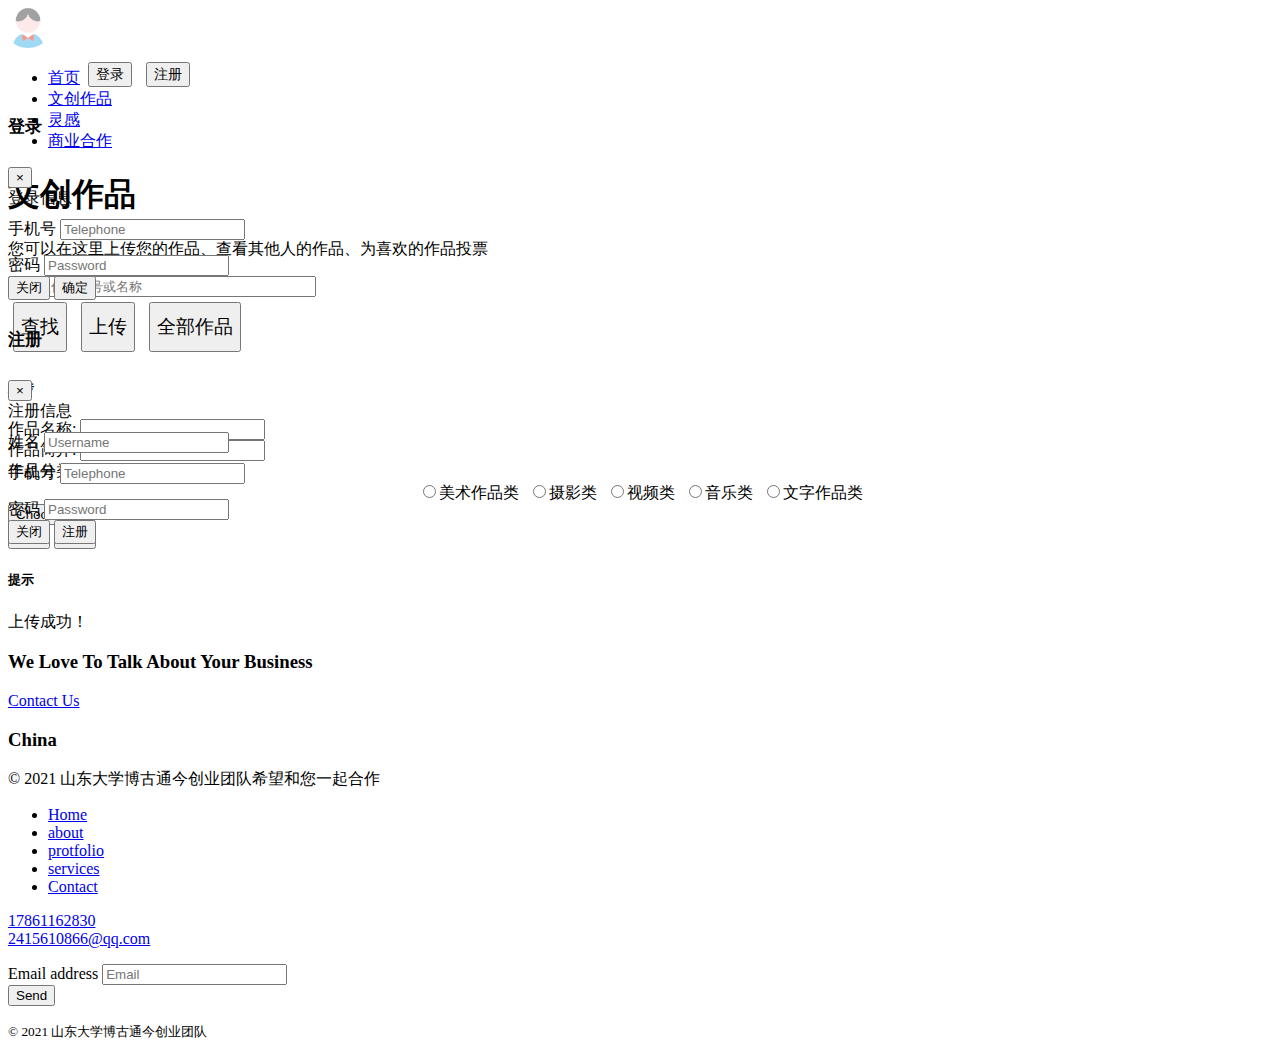
==== commit a35ee5ac: "finish V1" ====
--- a/artisticCreation.html
+++ b/artisticCreation.html
@@ -76,8 +76,106 @@
 
                 <div class="row">
                     <div class="col-sm-2 col-xs-12">
-                        <div id="gtco-logo"><a href="index.html"><img src="images/logo.png"
-                                    alt="Free HTML5 Website Template by FreeHTML5.co"></a>
+                        <div id="gtco-logo"><a href="index.html"><img src="images/默认头像.png"
+                                                                      alt="Free HTML5 Website Template by FreeHTML5.co" style="width: 40px;"></a>
+                        </div>
+                    </div>
+                    <!-- 登录注册 -->
+                    <div style="position: absolute;">
+                        <div>
+                            <button type="submit" class="btn-primary"
+                                    style="height:25px;padding-top: 0;padding-bottom: 0;font-size: 14px;margin-top: 10px;margin-left: 80px;"
+                                    data-toggle="modal" data-target="#exampleModal2" data-whatever="@getbootstrap"
+                                    id="login">登录
+                            </button>
+                            <button type="submit" class="btn-primary"
+                                    style="height:25px;padding-top: 0;padding-bottom: 0;font-size: 14px;margin-top: 10px;margin-left: 10px;"
+                                    data-toggle="modal" data-target="#exampleModal1" data-whatever="@getbootstrap"
+                                    id="register1">注册
+                            </button>
+                            <div style="position: absolute;top: 9px;left: 86px;display:none;width: 100px;" id="testbox">
+                                <span id="test">
+                                    测试</span>
+                            </div>
+                        </div>
+                        <!-- 登录的对话框 -->
+                        <div class="modal fade" id="exampleModal2" tabindex="-1" role="dialog"
+                             aria-hidden="true">
+                            <div class="modal-dialog" role="document">
+                                <div class="modal-content">
+                                    <div class="modal-header">
+                                        <h5 class="modal-title"
+                                            style="font-family: KaiTi;font-size: 17px;">登录
+                                        </h5>
+                                        <button type="button" class="close" data-dismiss="modal" aria-label="Close">
+                                            <span aria-hidden="true">&times;</span>
+                                        </button>
+                                    </div>
+                                    <div class="modal-body">
+                                        <form>
+                                            <div class="form-group">
+                                                <label for="" class="col-form-label">登录信息</label>
+                                                <div class="input-group" style="margin-top: 10px;">
+                                                    <span class="input-group-addon" id="sizing-addon2">手机号</span>
+                                                    <input type="text" class="form-control" placeholder="Telephone"
+                                                           aria-describedby="sizing-addon2" id="tel1">
+                                                </div>
+                                                <div class="input-group" style="margin-top: 15px;">
+                                                    <span class="input-group-addon" id="sizing-addon3">密码</span>
+                                                    <input type="text" class="form-control" placeholder="Password"
+                                                           aria-describedby="sizing-addon2" id="Password1">
+                                                </div>
+                                            </div>
+                                        </form>
+                                    </div>
+                                    <div class="modal-footer">
+                                        <button type="button" class="btn btn-secondary" data-dismiss="modal">关闭</button>
+                                        <button type="button" class="btn btn-primary" id="confirm">确定</button>
+                                    </div>
+                                </div>
+                            </div>
+                        </div>
+                        <!-- 注册的对话框 -->
+                        <div class="modal fade" id="exampleModal1" tabindex="-1" role="dialog"
+                             aria-hidden="true">
+                            <div class="modal-dialog" role="document">
+                                <div class="modal-content">
+                                    <div class="modal-header">
+                                        <h5 class="modal-title"
+                                            style="font-family: KaiTi;font-size: 17px;">注册
+                                        </h5>
+                                        <button type="button" class="close" data-dismiss="modal" aria-label="Close">
+                                            <span aria-hidden="true">&times;</span>
+                                        </button>
+                                    </div>
+                                    <div class="modal-body">
+                                        <form>
+                                            <div class="form-group">
+                                                <label for="" class="col-form-label">注册信息</label>
+                                                <div class="input-group" style="margin-top: 10px;">
+                                                    <span class="input-group-addon" id="sizing-addon6">姓名</span>
+                                                    <input type="text" class="form-control" placeholder="Username"
+                                                           aria-describedby="sizing-addon2" id="Username">
+                                                </div>
+                                                <div class="input-group" style="margin-top: 10px;">
+                                                    <span class="input-group-addon" id="sizing-addon4">手机号</span>
+                                                    <input type="text" class="form-control" placeholder="Telephone"
+                                                           aria-describedby="sizing-addon2" id="tel">
+                                                </div>
+                                                <div class="input-group" style="margin-top: 15px;">
+                                                    <span class="input-group-addon" id="sizing-addon5">密码</span>
+                                                    <input type="text" class="form-control" placeholder="Password"
+                                                           aria-describedby="sizing-addon2" id="Password">
+                                                </div>
+                                            </div>
+                                        </form>
+                                    </div>
+                                    <div class="modal-footer">
+                                        <button type="button" class="btn btn-secondary" data-dismiss="modal">关闭</button>
+                                        <button type="button" class="btn btn-primary" id="register">注册</button>
+                                    </div>
+                                </div>
+                            </div>
                         </div>
                     </div>
                     <div class="col-xs-10 text-right menu-1">
@@ -132,7 +230,7 @@
                         </button>
                         <button type="button" class="btn btn-primary"
                             style="height:50px;padding-top: 0;padding-bottom: 0;font-size: 19px;margin: 5px"
-                            data-toggle="modal" data-target="#exampleModal1">上传
+                            data-toggle="modal" data-target="#exampleModal3">上传
                         </button>
                         <button type="button" class="btn btn-primary"
                                 style="height:50px;padding-top: 0;padding-bottom: 0;font-size: 19px;margin: 5px" onclick="showAll()">全部作品
@@ -147,7 +245,7 @@
                     <div class="card-deck" style="margin-top: 60px;margin-bottom: 30px;display: none" id="contentEmpty">
                         <div class="card" style="display: none;border: none;width: 30%" id="cardEmpty" >
                             <img src="images/product1.jpg" class="card-img-top" alt="..." style="width: 340px;height: 255px;">
-                            <div class="card-body" style="width: 340px;">
+                            <div class="card-body" style="width: 340px;" >
                                 <h3 class="card-title" style="margin-bottom: 20px">黄河汹涌</h3>
                                 <p class="card-text">作者：ccyccyccy222</p>
                                 <p class="card-text">作品编号：0001</p>
@@ -172,7 +270,7 @@
         <!-- END .gtco-products -->
 
         <!--            模态框-->
-        <div class="modal fade" id="exampleModal1" tabindex="-1" role="dialog" aria-labelledby="exampleModalLabel"
+        <div class="modal fade" id="exampleModal3" tabindex="-1" role="dialog" aria-labelledby="exampleModalLabel"
             aria-hidden="true">
             <div class="modal-dialog">
                 <div class="modal-content">
@@ -210,8 +308,7 @@
                     <div class="modal-footer">
                         <button type="button" class="btn btn-secondary" data-dismiss="modal">关闭</button>
                         <button type="button" class="btn btn-primary"
-                                onclick="submitCreation()" data-dismiss="modal"
-                                data-toggle="modal" data-target="#tip">上传</button>
+                                onclick="judgeLoginToSubmit()" data-dismiss="modal">上传</button>
                     </div>
                 </div>
             </div>
@@ -334,7 +431,66 @@
             });
         });
     </script>
+    <script>
+        $(function () {
+            $('#colour-variations ul').styleSwitcher({
+                defaultThemeId: 'theme-switch',
+                hasPreview: false,
+                cookie: {
+                    expires: 30,
+                    isManagingLoad: true
+                }
+            });
+            $('.option-toggle').click(function () {
+                $('#colour-variations').toggleClass('sleep');
+            });
+        });
+
+        // 存储注册信息
+        $('#register').click(function () {
+            console.log($('#Username').val())
+            sessionStorage.setItem("Username", $('#Username').val());
+            sessionStorage.setItem("tel", $('#tel').val());
+            sessionStorage.setItem("Password", $('#Password').val());
+            alert("注册成功")
+            $('#exampleModal1').modal('hide')
+        })
+        // 匹配一下登录信息
+        $('#confirm').click(function () {
+            if ($('#tel1').val() === sessionStorage.getItem("tel") && $('#Password1').val() === sessionStorage.getItem('Password')) {
+                alert("登录成功")
+                var login = document.querySelector('#login');
+                var register1 = document.querySelector('#register1');
+                var test = document.querySelector('#test');
+                var testbox = document.querySelector('#testbox');
+                testbox.style.display = 'inline-block';
+                test.innerHTML = sessionStorage.getItem("Username");
+                login.style.display = 'none';
+                register1.style.display = 'none';
+                $('#exampleModal2').modal('hide')
+            }
+            else {
+                alert("手机号或密码不正确")
+            }
+        })
+        // 登录信息判断
+        var login = document.querySelector('#login');
+        var register1 = document.querySelector('#register1');
+        var test = document.querySelector('#test');
+        var testbox = document.querySelector('#testbox');
+        if (sessionStorage.getItem("Username") != null) {
+            testbox.style.display = 'inline-block';
+            test.innerHTML = sessionStorage.getItem("Username");
+            login.style.display = 'none';
+            register1.style.display = 'none';
+        }
+    </script>
     <!-- End demo purposes only -->
+    <style>
+        .modal-backdrop.in {
+            z-index: -1;
+        }
+    </style>
 
 </body>
 
